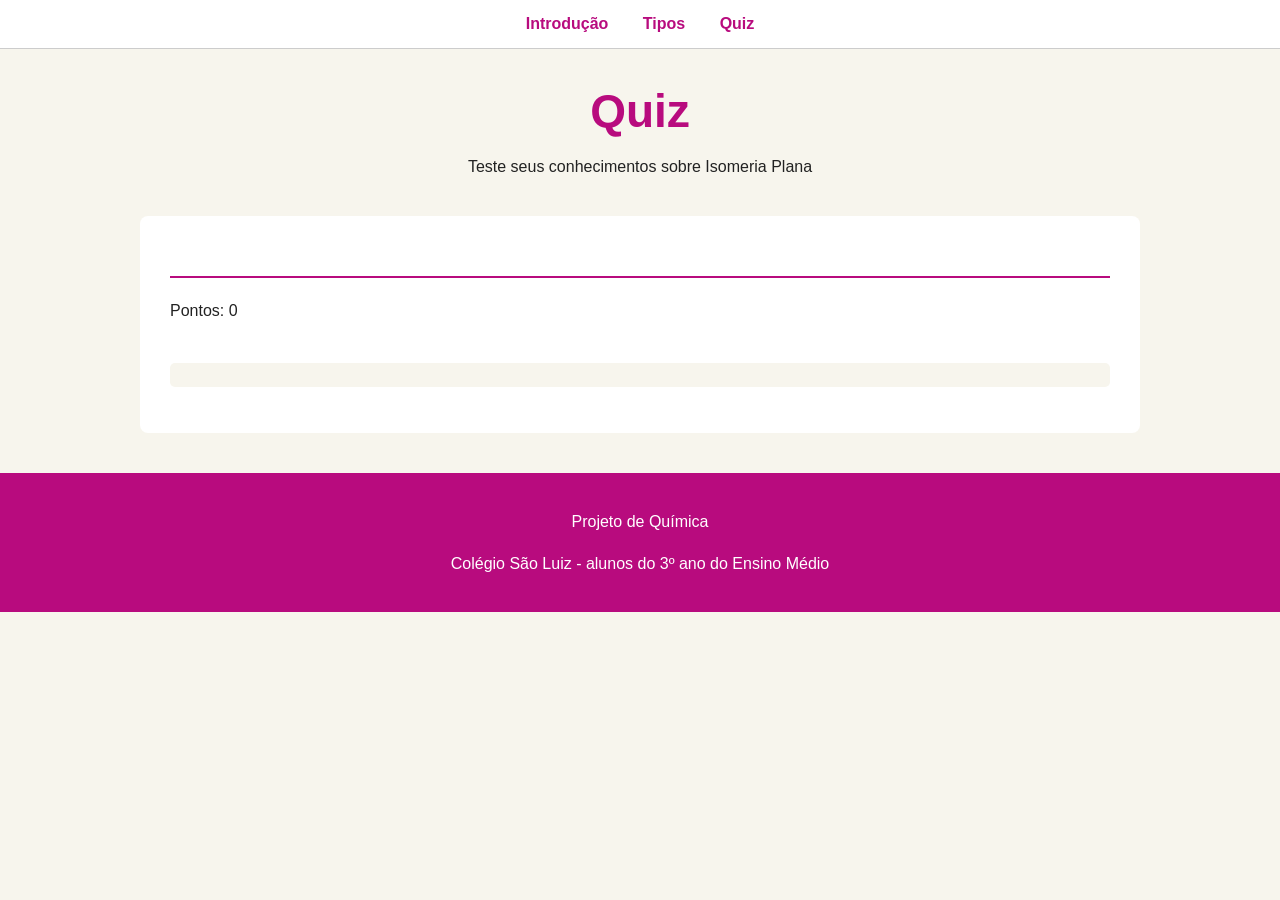
==== quiz.html @ 59901b52 "Add files via upload" ====
<!DOCTYPE html>
<html lang="pt-br">

<head>
    <meta charset="UTF-8">
    <meta name="viewport" content="width=device-width, initial-scale=1.0">

    <title>Quiz | Isomeria Plana</title>

    <link rel="stylesheet" href="style.css">
</head>

<body>

    <!--MENU-->

    <nav>
        <a href="index.html">Introdução</a>
        <a href="tipos.html">Tipos</a>
        <a href="quiz.html">Quiz</a>
    </nav>


    <!--CABEÇALHO-->

    <header>

        <h1>Quiz</h1>
        <p>Teste seus conhecimentos sobre Isomeria Plana</p>

    </header>

    <main>

        <section>

            <h2 id="progresso"></h2>

            <div id="quiz-container">

                <p id="pontuacao">Pontos: 0</p>

                <h3 id="pergunta"></h3>

                <div id="alternativas"></div>

                <p id="feedback"></p>

                <button id="proxima" onclick="proximaPergunta()">
                    Próxima pergunta
                </button>

            </div>

        </section>

    </main>

    <footer>
        <p>Projeto de Química</p>
        <p>Colégio São Luiz  - alunos do 3º ano do Ensino Médio</p>
    </footer>

    <script src="script.js"></script>

</body>

</html>
---- style.css ----
:root {
    --primary-color: #b80b7e;
    --accent-color: #4d1f42;
    --bg-light: #F7F5ED;
    --bg-card: #f5f2f2;
    --text-dark: #222;
    --border-radius: 5px;
    --transition-fast: 0.3s;
}

html {
    scroll-behavior: smooth;
}

body {
    margin: 0;
    font-family: Arial, sans-serif;
    background-color: var(--bg-light);
    color: var(--text-dark);
}

p {
    line-height: 1.6;
}

/*PADRONIZAÇÃO DE CORES E TEXTOS*/
header .bloco-quadrante span {
    color: #777;
}

header, nav {
    text-align: center;
}

header h1, section h2, article h3, .titulo-acordeao, .bloco-quadrante h2, .bloco-quadrante h3, 
.conteudo h3, #progresso, #alternativas button {
    color: var(--primary-color);
}

header {
    background-color: var(--bg-light);
    padding: 35px 20px 10px;
}

header h1 {
    margin: 0;
    font-size: 46px;
}

nav {
    background-color: white;
    padding: 15px;
    border-bottom: 1px solid #ccc;
    position: sticky;
    top: 0;
    z-index: 1000;
}

nav a {
    color: var(--primary-color);
    text-decoration: none;
    margin: 0 15px;
    font-weight: bold;
}

nav a:hover {
    background-color: rgb(235, 233, 233);
    border-radius: 10px;
}

#menu-inicio{
    width: 25px;
    text-align: center;
  }

main {
    width: 85%;
    max-width: 1000px;
    margin: auto;
}

section {
    background-color: white;
    margin: 10px 0 30px;
    padding: 30px;
    border-radius: 8px;
}

section h2 {
    border-bottom: 2px solid var(--primary-color);
    padding-bottom: 10px;
}

article {
    background-color: var(--bg-card);
    padding: 20px;
    margin-top: 20px;
    border-left: 5px solid var(--primary-color);
    border-radius: var(--border-radius);
}

.conteudo{
    background-color: var(--bg-card);
    padding: 20px;
    margin-top: 20px;
    border-radius: var(--border-radius);
}

article h3, .conteudo h3 {
    margin-top: 0;
}

.destaque-inicio {
    max-width: 1000px;
    margin: 25px auto 0;
    display: flex;
    align-items: center;
    gap: 35px;
}

.imagem-resumo {
    width: 800px;
    height: auto;
    border-radius: 8px;
}

/* Acordeão */
.titulo-acordeao {
    width: 100%;
    background: transparent;
    border: none;
    font-size: 18px;
    font-weight: bold;
    cursor: pointer;
    display: flex;
    justify-content: space-between;
}

.titulo-acordeao span { font-size: 24px; }
.conteudo-acordeao {
    max-width: 1000px;
    margin: 25px auto 0;
    display: none;
    align-items: center;
    gap: 35px;
}

.imagem-acordeao { 
    text-align: center;
}

.imagem-acordeao img {
    width: 700px;
    height: auto;
    border-radius: 8px;
}

/* Blocos */
.blocos-tipos {
    display: flex;
    align-items: center;
    justify-content: center;
    gap: 30px;
    margin: 30px 0;
}

.bloco-tipos {
    width: 280px;
    min-height: 150px;
    background-color: #ca1c90;
    border: 1px solid #ddd;
    border-radius: 10px;
    padding: 25px;
    cursor: pointer;
    box-shadow: 0 3px 8px rgba(0, 0, 0, 0.12);
    transition: var(--transition-fast);
}

.bloco-tipos:hover {
    transform: translateY(-5px);
}

.bloco-tipos { margin-top: 0; font-size: 22px; color: white; font-weight: bold; }
.bloco-tipos p { font-size: 16px; }
.conteudo { display: none; border-left: 5px solid #ca1c90; }
.conteudo h3 { color: #ca1c90; }

/*COMPONENTE DO QUIZ E RODAPÉ*/
#quiz-container { margin-top: 20px; }
#progresso { font-weight: bold; }

#alternativas {
    display: flex;
    flex-direction: column;
    gap: 10px;
    margin: 20px 0;
}

#alternativas button {
    padding: 12px;
    border: 1px solid var(--primary-color);
    border-radius: 6px;
    background-color: white;
    cursor: pointer;
    text-align: left;
    font-size: 16px;
}

#alternativas button:hover { background-color: #e8edf2; }

#alternativas button.correta {
    background-color: #d4edda;
    border-color: #2e7d32;
    color: #1b5e20;
}

#alternativas button.errada {
    background-color: #f8d7da;
    border-color: #c62828;
    color: #8e0000;
}

#alternativas button:disabled { cursor: default; }

#feedback {
    margin-top: 15px;
    padding: 12px;
    background-color: var(--bg-light);
    border-radius: var(--border-radius);
    font-weight: bold;
}

#proxima, #refazer {
    background-color: var(--primary-color);
    color: white;
    border: none;
    padding: 12px 20px;
    border-radius: 6px;
    cursor: pointer;
}

#proxima { display: none; }
#refazer { font-weight: bold; }
#proxima:hover, #refazer:hover { background-color: var(--accent-color); }

footer {
    background-color: var(--primary-color);
    color: white;
    text-align: center;
    padding: 20px;
    margin-top: 40px;
}
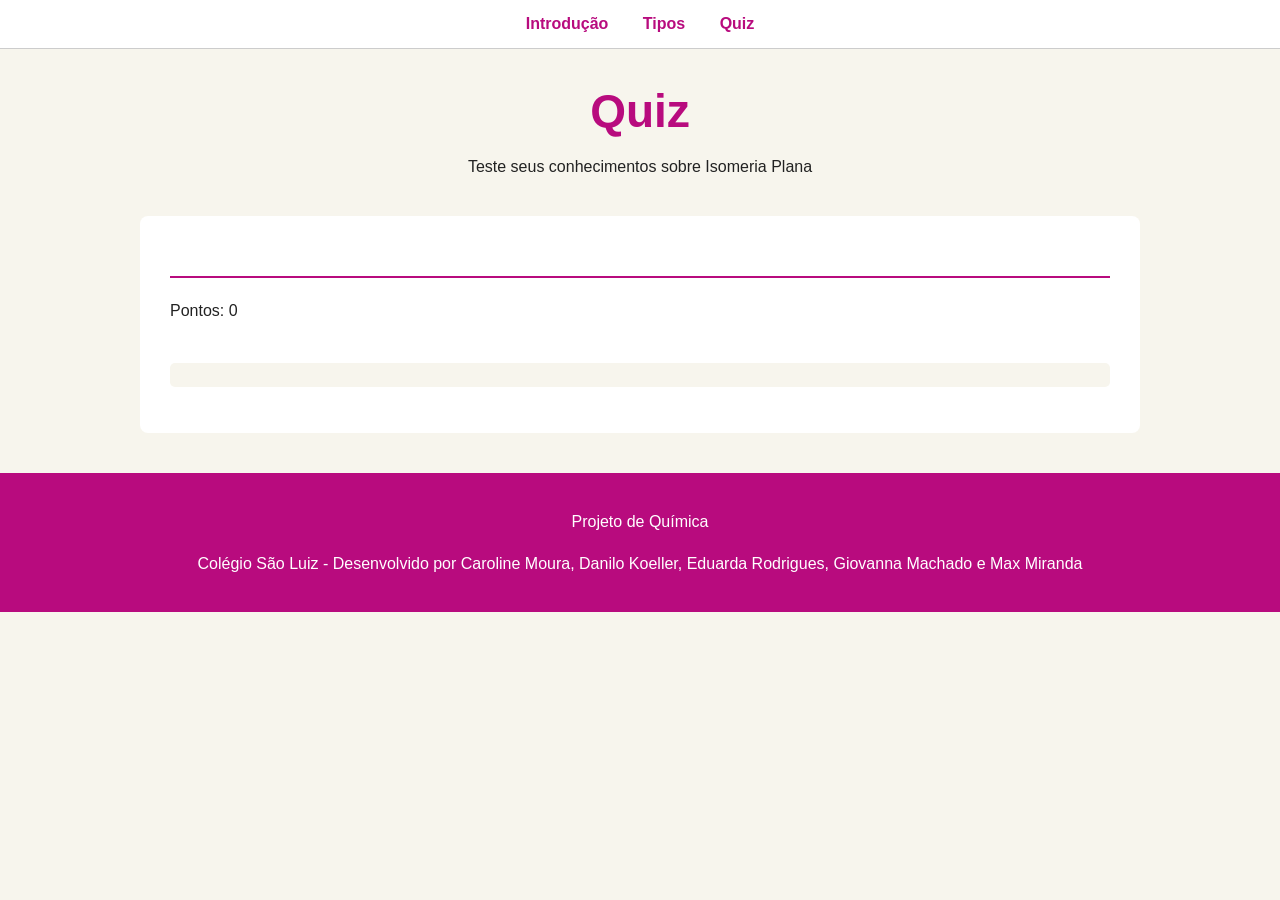
==== commit a9e5baad: "Revise footer content in quiz.html Updated footer with developer names." ====
--- a/quiz.html
+++ b/quiz.html
@@ -58,11 +58,11 @@
 
     <footer>
         <p>Projeto de Química</p>
-        <p>Colégio São Luiz  - alunos do 3º ano do Ensino Médio</p>
+        <p>Colégio São Luiz  - Desenvolvido por Caroline Moura, Danilo Koeller, Eduarda Rodrigues, Giovanna Machado e Max Miranda</p>
     </footer>
 
     <script src="script.js"></script>
 
 </body>
 
-</html>+</html>
